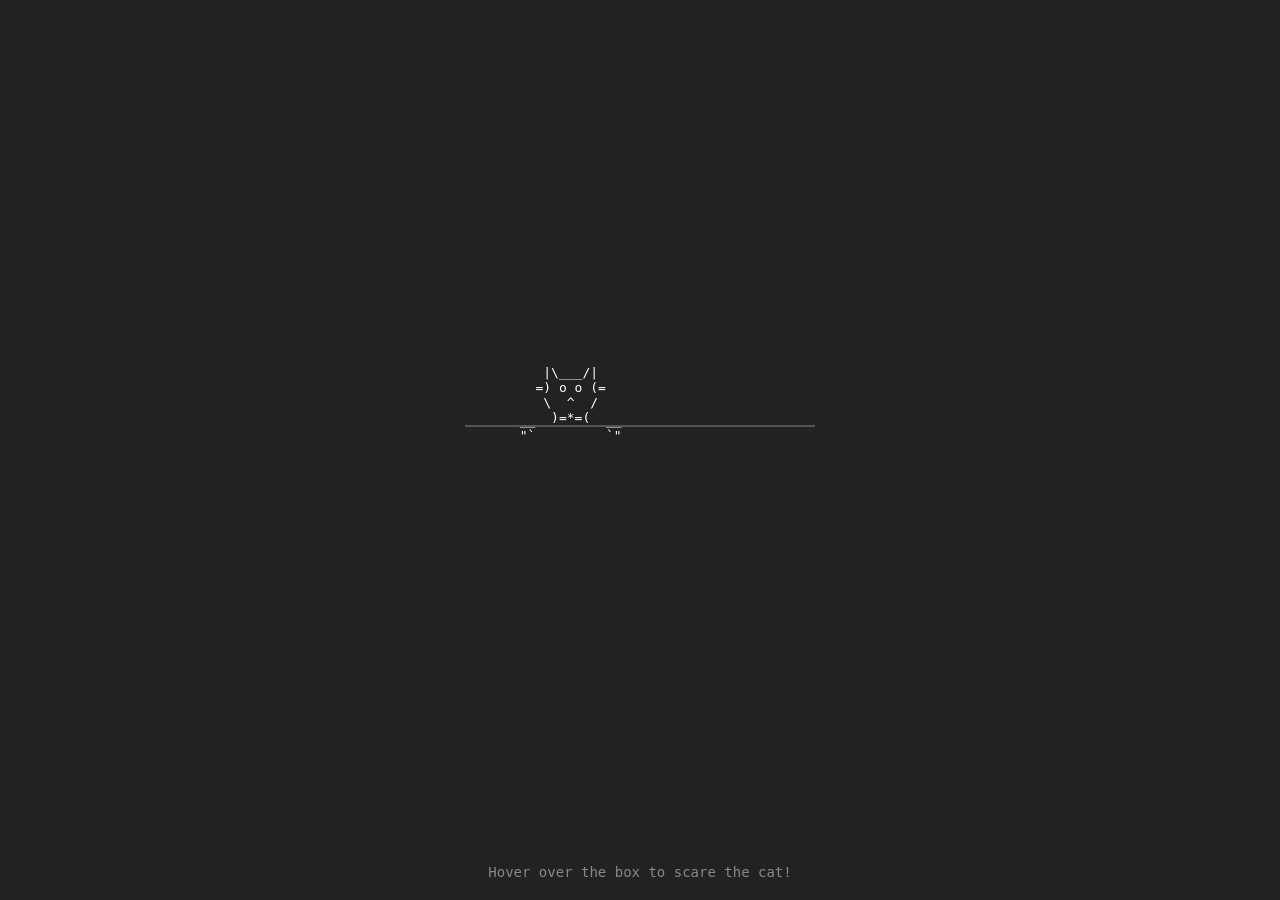
==== s.html @ f75f81d9 "Bare bones site Bare bones of the site, test commit to see if it works." ====
<!DOCTYPE html>
<html lang="en">
<head>
  <meta charset="UTF-8">
  <meta name="viewport" content="width=device-width, initial-scale=1.0">
  <title>Spaced Sliding Cat</title>
  <style>
    body {
      background-color: #222;
      color: #fff;
      font-family: monospace;
      display: flex;
      justify-content: center;
      align-items: center;
      height: 100vh;
      margin: 0;
      user-select: none;
    }

    .animation-container {
      position: relative;
      width: 350px; /* Made the box wider so the cat has room to move right */
      height: 250px; 
      cursor: pointer;
    }

    .divider-line {
      position: absolute;
      top: 100px; 
      left: 0;
      right: 0;
      border-bottom: 2px solid #555;
      z-index: 10;
    }

    .cat-pocket {
      position: absolute;
      top: 0;
      left: 0;
      right: 0;
      height: 100px; 
      overflow: hidden; 
    }

    .claws-pocket {
      position: absolute;
      top: 100px; 
      left: 0;
      right: 0;
      height: 140px; 
      overflow: hidden; 
    }

    .cat-body, .cat-claws {
      position: absolute;
      left: 0;
      right: 0;
      white-space: pre;
      /* Removed text-align: center so you can manually push it with spaces from the left side */
      text-align: left; 
      transition: transform 0.5s ease-in-out;
    }

    .cat-body {
      bottom: 0; 
    }

    .cat-claws {
      top: -12px; 
    }

    .scared .cat-body {
      transform: translateY(110px);
    }

    .scared .cat-claws {
      transform: translateY(-60px);
    }
    
    .hint {
      position: absolute;
      bottom: 20px;
      color: #888;
      font-size: 14px;
      text-align: center;
      width: 100%;
    }
  </style>
</head>
<body>

  <div class="animation-container" id="catBox">
    <div class="divider-line"></div>

    <!-- Cat Pocket -->
    <div class="cat-pocket">
      <!-- You can add spaces directly here because of white-space: pre -->
      <!-- I added 10 spaces to the front of every single line below -->
      <div class="cat-body">          |\___/| 
         =) o o (= 
          \  ^  /
           )=*=(</div>
    </div>

    <!-- Claws Pocket -->
    <div class="claws-pocket">
      <!-- Added the exact same 10 spaces here so they match perfectly -->
      <div class="cat-claws">       __         __
       "`         `"</div>
    </div>
  </div>

  <div class="hint">Hover over the box to scare the cat!</div>

  <script>
    const catBox = document.getElementById('catBox');
    let returnTimer = null;
    let isScared = false;

    catBox.addEventListener('mouseenter', () => {
      if (isScared) return;

      isScared = true;
      catBox.classList.add('scared');
      clearTimeout(returnTimer);

      const randomWaitTime = Math.random() * (6000 - 2000) + 2000;

      returnTimer = setTimeout(() => {
        catBox.classList.remove('scared');
        setTimeout(() => {
          isScared = false;
        }, 500);
      }, randomWaitTime);
    });
  </script>

</body>
</html>
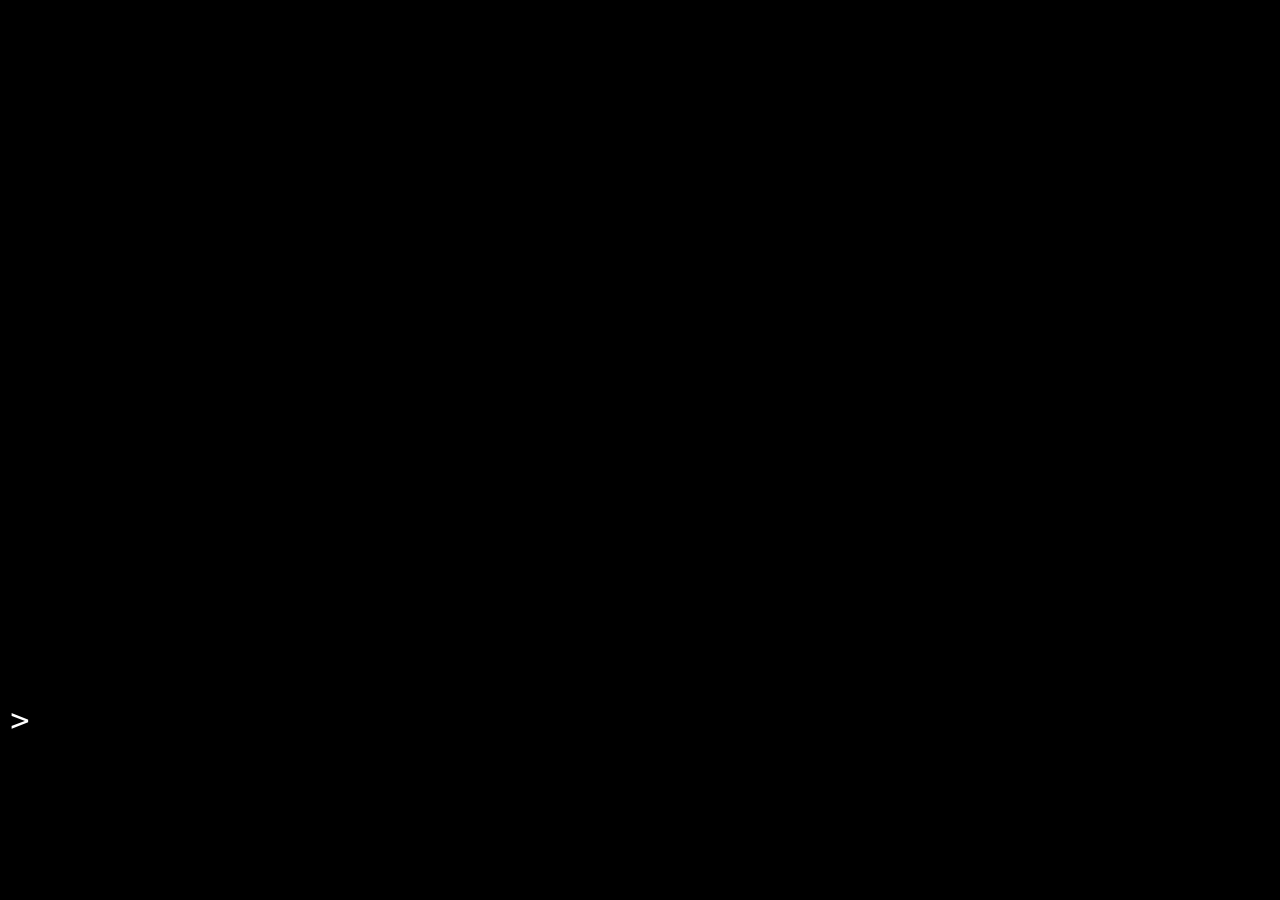
==== commit be52c28d: "restructuring and cd player Extracted all the major components into their own files and added a new " ====
--- a/s.html
+++ b/s.html
@@ -1,139 +1,31 @@
 <!DOCTYPE html>
 <html lang="en">
 <head>
-  <meta charset="UTF-8">
-  <meta name="viewport" content="width=device-width, initial-scale=1.0">
-  <title>Spaced Sliding Cat</title>
-  <style>
-    body {
-      background-color: #222;
-      color: #fff;
-      font-family: monospace;
-      display: flex;
-      justify-content: center;
-      align-items: center;
-      height: 100vh;
-      margin: 0;
-      user-select: none;
-    }
-
-    .animation-container {
-      position: relative;
-      width: 350px; /* Made the box wider so the cat has room to move right */
-      height: 250px; 
-      cursor: pointer;
-    }
-
-    .divider-line {
-      position: absolute;
-      top: 100px; 
-      left: 0;
-      right: 0;
-      border-bottom: 2px solid #555;
-      z-index: 10;
-    }
-
-    .cat-pocket {
-      position: absolute;
-      top: 0;
-      left: 0;
-      right: 0;
-      height: 100px; 
-      overflow: hidden; 
-    }
-
-    .claws-pocket {
-      position: absolute;
-      top: 100px; 
-      left: 0;
-      right: 0;
-      height: 140px; 
-      overflow: hidden; 
-    }
-
-    .cat-body, .cat-claws {
-      position: absolute;
-      left: 0;
-      right: 0;
-      white-space: pre;
-      /* Removed text-align: center so you can manually push it with spaces from the left side */
-      text-align: left; 
-      transition: transform 0.5s ease-in-out;
-    }
-
-    .cat-body {
-      bottom: 0; 
-    }
-
-    .cat-claws {
-      top: -12px; 
-    }
-
-    .scared .cat-body {
-      transform: translateY(110px);
-    }
-
-    .scared .cat-claws {
-      transform: translateY(-60px);
-    }
-    
-    .hint {
-      position: absolute;
-      bottom: 20px;
-      color: #888;
-      font-size: 14px;
-      text-align: center;
-      width: 100%;
-    }
-  </style>
+    <meta charset="UTF-8">
+    <meta name="viewport" content="width=device-width, initial-scale=1.0">
+    <title>Music Streamer</title>
+    <link rel="stylesheet" href="media-player.css">
+    <style>
+        body {
+            font-family: monospace;
+            margin: 0;
+            padding: 0;
+            background-color: #000000;
+            color: #ffffff;
+            display: flex;
+            justify-content: center;
+            align-items: center;
+            min-height: 100vh;
+            user-select: none;
+        }
+    </style>
 </head>
 <body>
 
-  <div class="animation-container" id="catBox">
-    <div class="divider-line"></div>
+<!-- Media Player and CD Animation are injected by their respective modules -->
 
-    <!-- Cat Pocket -->
-    <div class="cat-pocket">
-      <!-- You can add spaces directly here because of white-space: pre -->
-      <!-- I added 10 spaces to the front of every single line below -->
-      <div class="cat-body">          |\___/| 
-         =) o o (= 
-          \  ^  /
-           )=*=(</div>
-    </div>
-
-    <!-- Claws Pocket -->
-    <div class="claws-pocket">
-      <!-- Added the exact same 10 spaces here so they match perfectly -->
-      <div class="cat-claws">       __         __
-       "`         `"</div>
-    </div>
-  </div>
-
-  <div class="hint">Hover over the box to scare the cat!</div>
-
-  <script>
-    const catBox = document.getElementById('catBox');
-    let returnTimer = null;
-    let isScared = false;
-
-    catBox.addEventListener('mouseenter', () => {
-      if (isScared) return;
-
-      isScared = true;
-      catBox.classList.add('scared');
-      clearTimeout(returnTimer);
-
-      const randomWaitTime = Math.random() * (6000 - 2000) + 2000;
-
-      returnTimer = setTimeout(() => {
-        catBox.classList.remove('scared');
-        setTimeout(() => {
-          isScared = false;
-        }, 500);
-      }, randomWaitTime);
-    });
-  </script>
+<script src="media-player.js"></script>
+<script src="cd-animation.js"></script>
 
 </body>
 </html>
--- a/media-player.css
+++ b/media-player.css
@@ -0,0 +1,82 @@
+/* Media Player Container */
+#media-player {
+    display: flex;
+    flex-direction: column;
+    align-items: center;
+    gap: 10px;
+    pointer-events: auto;
+    font-family: var(--font-body);
+    color: hsl(var(--foreground));
+    width: 100%;
+}
+
+/* Media Player Wrapper */
+#media-player-wrapper {
+    display: flex;
+    justify-content: center;
+    width: 100%;
+}
+
+/* Controls Row */
+.controls-row {
+    display: flex;
+    justify-content: center;
+    gap: 25px;
+    margin-bottom: 20px;
+    flex-wrap: wrap;
+}
+
+/* Control Buttons */
+.control-btn {
+    background: none;
+    border: none;
+    color: hsl(var(--foreground));
+    font-family: var(--font-body);
+    font-size: 28px;
+    padding: 0;
+    cursor: pointer;
+    transition: color 80ms steps(2, end), transform 80ms steps(2, end);
+    user-select: none;
+}
+
+.control-btn:hover {
+    color: hsl(var(--accent));
+    transform: scale(1.1);
+}
+
+.control-btn:active {
+    transform: scale(0.95);
+}
+
+.control-btn:disabled {
+    color: hsl(var(--muted));
+    cursor: not-allowed;
+    opacity: 0.6;
+}
+
+/* Progress Bar */
+#progressBar {
+    font-size: 24px;
+    margin-bottom: 20px;
+    letter-spacing: 2px;
+    font-family: var(--font-body);
+    color: hsl(var(--foreground));
+}
+
+/* Status Display */
+#status {
+    font-size: 16px;
+    color: hsl(var(--foreground));
+    word-break: break-all;
+    max-width: 400px;
+    margin: 0 auto;
+    font-family: var(--font-body);
+    text-align: center;
+    padding: 0 10px;
+}
+
+/* Audio Element Hidden */
+audio {
+    display: none;
+}
+
